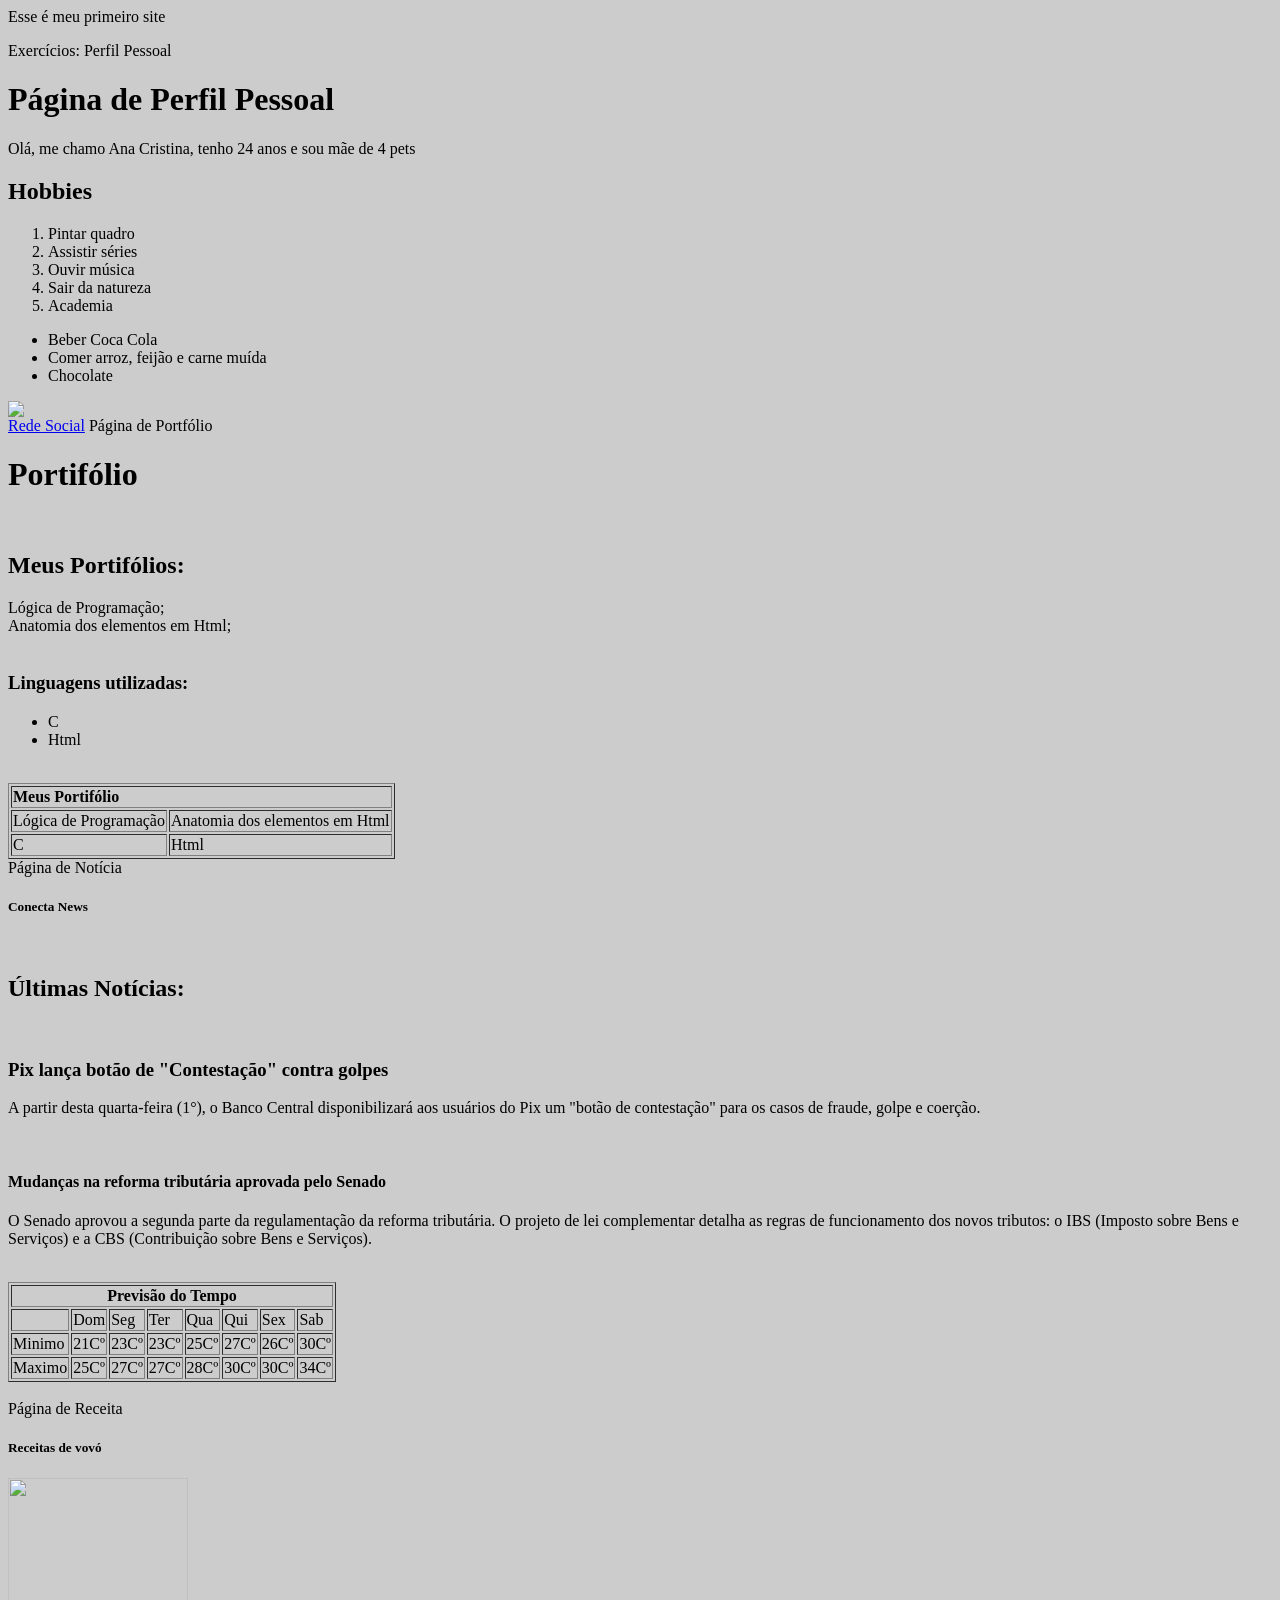
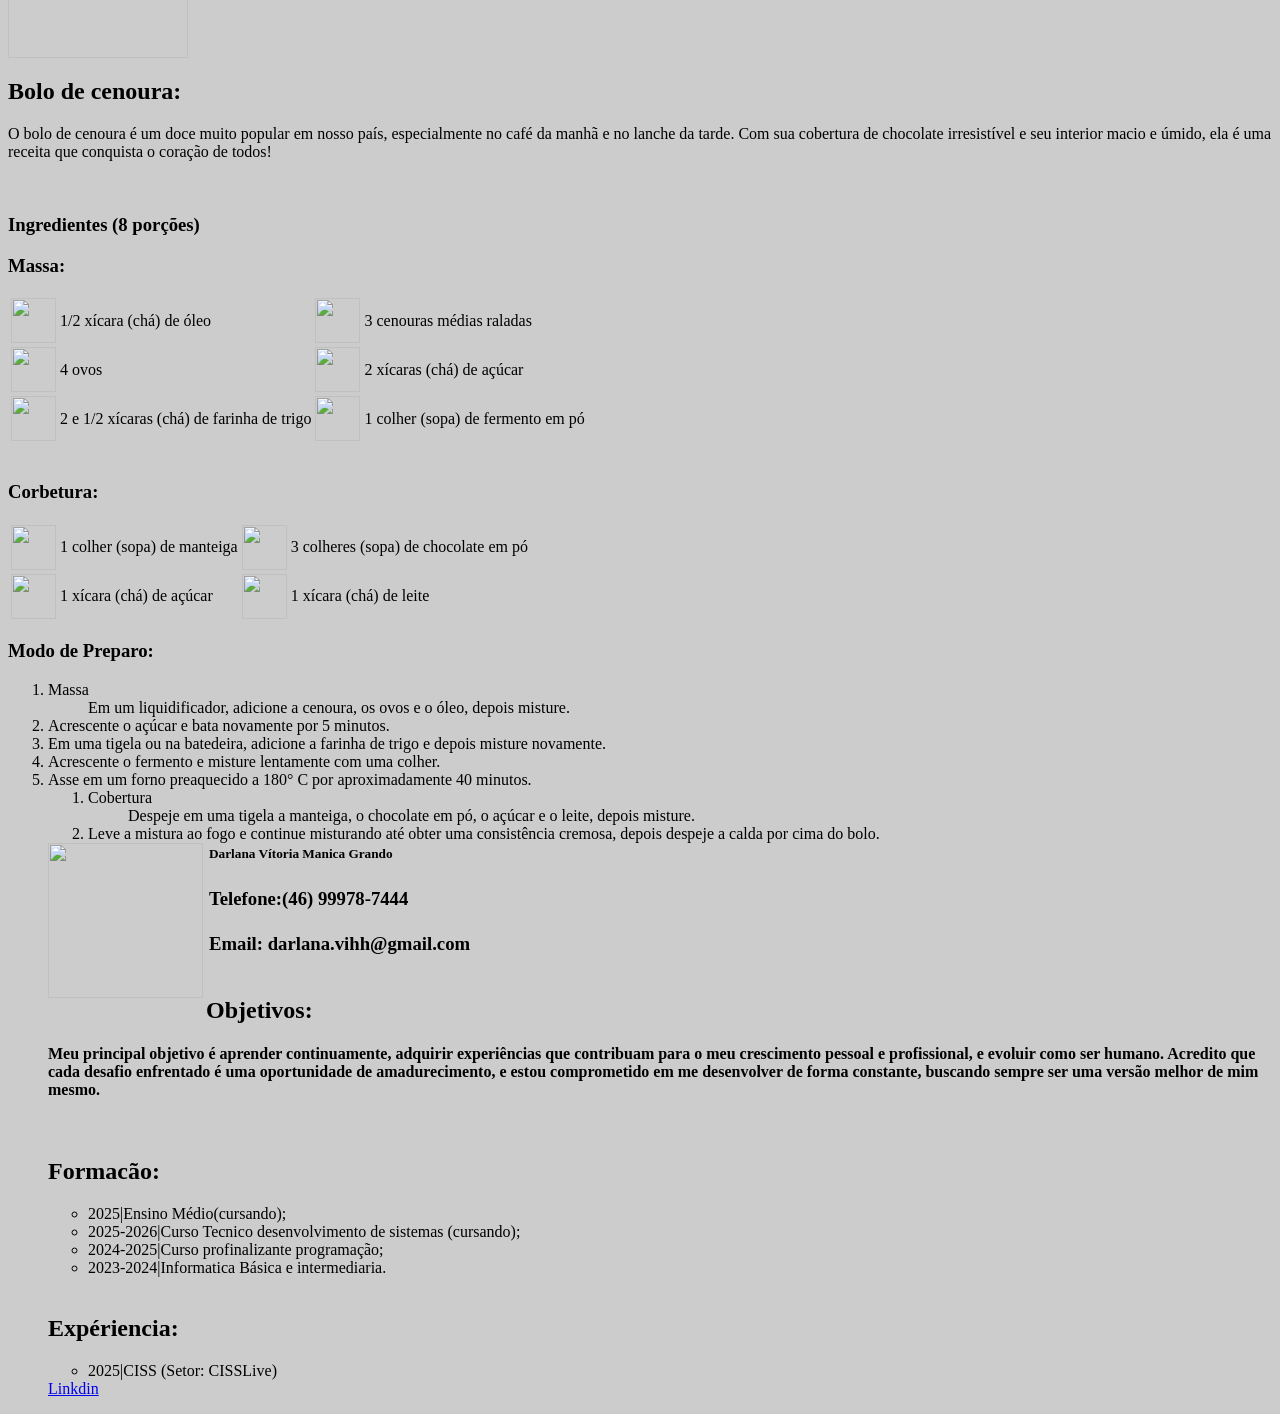
==== index.html @ f63b6d0d "Meu primeiro commit" ====
<!doctype html/>
<html>
	<head>
		<meta charset = "UTF8"/>
		<title> Minha Página </title>
	</head>
	<body>
		<p> Esse é meu primeiro site </p>
	</body>
</html>


Exercícios:

Perfil Pessoal
<!doctype html/>
<html>
	<head>
		<meta charset="UTF8"/>
		<title>Perfil Pessoal</title>
	</head>
	<body>
		<h1>Página de Perfil Pessoal</h1>
		<p>Olá, me chamo Ana Cristina, tenho 24 anos e sou mãe de 4 pets</p>
		<h2>Hobbies</h2>
		<ol>
		  <li>Pintar quadro</li>
		  <li>Assistir séries</li>
		  <li>Ouvir música</li>
		  <li>Sair da natureza</li>
		  <li>Academia</li>
		</ol>
		
		<ul>
			<li>Beber Coca Cola</li>
			<li>Comer arroz, feijão e carne muída</li>
			<li>Chocolate</li>
		</ul>
		
		<img src="luffy.jpg" />
		
		<br/>
		
		<a href="https://www.instagram.com/ana_cris561/">Rede Social</a>
	
	</body>
</html>


Página de Portfólio
<!doctype html/>
<html>
	<head>
		<meta charset="UTF8"/>
		<title>Página de Portifólio</title>
	</head>
	</body>
		<h1>Portifólio</h1>
		</br>
		
		<h2>Meus Portifólios:</h2>
		<section>Lógica de Programação;<section>
		<section>Anatomia dos elementos em Html;<section>
		</br>
		
		<h3>Linguagens utilizadas:</h3>
		<ul>
			<li>C</li>
			<li>Html</li>
		</ul>
		</br>
		
		<table border="1">
			<tr>
				<td colspan="2"><b>Meus Portifólio</b></td>
			</tr>
			
			<tr>
				<td>Lógica de Programação</td>
				<td>Anatomia dos elementos em Html</td>
			</tr>
			
			<tr>
				<td>C</td>
				<td>Html</td>
			</tr>
		</table>
	<body>
</html>	


Página de Notícia
<!doctype html/>
<html>
	<head>
		<meta charset="UTF8"/>
		<title>Página de Notícia</title>
	</head>
	</body>
		<h1>Conecta News</h1>
		<br />
		
		<h2>Últimas Notícias:</h2>
		<br />
		
		<aside><h3>Pix lança botão de "Contestação" contra golpes</h3></aside>
			<article>
				<p>A partir desta quarta-feira (1°), o Banco Central disponibilizará aos usuários 
			do Pix um "botão de contestação" para os casos de fraude,
			golpe e coerção.</p>
			</article>
		<br />
		
		<aside><h4>Mudanças na reforma tributária aprovada pelo Senado</h4></aside>
			<article>
				<p>O Senado aprovou a segunda parte da regulamentação da reforma tributária.
				O projeto de lei complementar detalha as regras de funcionamento dos novos tributos: o IBS (Imposto sobre Bens e Serviços)
				e a CBS (Contribuição sobre Bens e Serviços).</p>
				</article>
		<br />
		
		<table border="1">
			<tr>
				<td colspan="8"><center><b>Previsão do Tempo</b></center></td>
			</tr>
			
			<tr>
				<td> </td>
				<td>Dom</td>
				<td>Seg</td>
				<td>Ter</td>
				<td>Qua</td>
				<td>Qui</td>
				<td>Sex</td>
				<td>Sab</td>
			</tr>
			
			<tr>
				<td>Minimo</td>
				<td>21Cº</td>
				<td>23Cº</td>
				<td>23Cº</td>
				<td>25Cº</td>
				<td>27Cº</td>
				<td>26Cº</td>
				<td>30Cº</td>
			</tr>
			
			<tr>
				<td>Maximo</td>
				<td>25Cº</td>
				<td>27Cº</td>
				<td>27Cº</td>
				<td>28Cº</td>
				<td>30Cº</td>
				<td>30Cº</td>
				<td>34Cº</td>
			</tr>
		</table>
		<br/>
	<body>
</html>	

Página de Receita
<!doctype html/>
<html>
	<head>
		<meta charset="UTF8"/>
		<title>Página de Receitas</title>
	</head>
	</body>
		<h1>Receitas de vovó</h1>
		<img src="vovó.png" heigt="155px" width="180px" />
		<br />
		
		<h2>Bolo de cenoura:</h2>
			<p> O bolo de cenoura é um doce muito popular em nosso país, especialmente no café da manhã e no lanche da tarde.
			Com sua cobertura de chocolate irresistível e seu interior macio e úmido, ela é uma receita que conquista o coração de todos!</p>
		<br/>
		
		<h3>Ingredientes (8 porções)</h3>
		<h3>Massa:</h3>
		<table boder="1">
			<tr>
				<td><img src="óleo.jpg" heigt="30px" width="45px" /></td>
				<td>1/2 xícara (chá) de óleo</td>
				<td><img src="cenora.jpg" heigt="30px" width="45px" /></td>
				<td>3 cenouras médias raladas</td>
			</tr>
			<tr>
				<td><img src="ovo.jpg" heigt="30px" width="45px" /></td>
				<td>4 ovos</td>
				<td><img src="acucar.jpg" heigt="30px" width="45px" /></td>
				<td>2 xícaras (chá) de açúcar</td>
			</tr>
			<tr>
				<td><img src="trigo.jpg" heigt="30px" width="45px" /></td>
				<td>2 e 1/2 xícaras (chá) de
				farinha de trigo</td>
				<td><img src="fermento.jpg" heigt="30px" width="45px" /></td>
				<td>1 colher (sopa) de fermento
				em pó</td>
			</tr>
		</table>
		<br/>
		
		<h3>Corbetura:</h3>
		<table boder="1">
			<tr>
				<td><img src="manteiga.jpg" heigt="30px" width="45px" /></td>
				<td>1 colher (sopa) de manteiga</td>
				<td><img src="choco.jpg" heigt="30px" width="45px" /></td>
				<td>3 colheres (sopa) de chocolate em pó</td>
			</tr>
			<tr>
				<td><img src="acucar.jpg" heigt="30px" width="45px" /></td>
				<td>1 xícara (chá) de açúcar</td>
				<td><img src="leite.jpg" heigt="30px" width="45px" /></td>
				<td>1 xícara (chá) de leite</td>
			</tr>
		</table>
		
		<h3>Modo de Preparo:</h3>
			<ol>
			<li>Massa</li>
			<ul style="list-style:none;">
				<li>Em um liquidificador, adicione a cenoura, os ovos e o óleo, depois misture.</li>
			</ul>
			<li>Acrescente o açúcar e bata novamente por 5 minutos.</li>
			<li>Em uma tigela ou na batedeira, adicione a farinha de trigo e depois misture novamente.</li>
			<li>Acrescente o fermento e misture lentamente com uma colher.</li>
			<li>Asse em um forno preaquecido a 180° C por aproximadamente 40 minutos.</li>
			<ol>
			<li>Cobertura</li>
			<ul style="list-style:none;">
				<li>Despeje em uma tigela a manteiga, o chocolate em pó, o açúcar e o leite, depois misture.</li>
			</ul>
			<li>Leve a mistura ao fogo e continue misturando até obter uma consistência cremosa, depois despeje a calda por cima do bolo.</li>
		</ol>

	<body>
</html>	






<!doctype html/>
<html>
	<head>
		<meta charset="UTF8"/>
		<title>Curricolo Darlanaa</title>
	</head>
	<body bgcolor="#cccccc">
		<header>
		<img src="darlana.jpg" height="155px" width="155px" align="left" />
			<table>
				<tr>
					<td colspan="1"><h1>Darlana Vítoria Manica Grando</h1></td>
				</tr>
				<tr>
					<td colspan="1"><h3>Telefone:(46) 99978-7444</h3></td>
				</tr>
				<tr>
					<td colspan="1"><h3>Email: darlana.vihh@gmail.com</h3></td>
				</tr>
			</table>
		
		</header>
	
		<section>
		<h2> <b>Objetivos:</b></h2>
		<h4> Meu principal objetivo é aprender continuamente, adquirir experiências que contribuam para o meu crescimento pessoal e profissional, e evoluir como ser humano. Acredito que cada desafio enfrentado é uma oportunidade de amadurecimento, e estou comprometido em me desenvolver de forma constante, buscando sempre ser uma versão melhor de mim mesmo.</h4>
		</section>
		
		<br/>
		
		<h2> Formacão:</h2>
		<ul>
			<li>  2025|Ensino Médio(cursando); </li>
			<li>  2025-2026|Curso Tecnico desenvolvimento de sistemas (cursando);  </li>
			<li>  2024-2025|Curso profinalizante programação; </li>
			<li>  2023-2024|Informatica Básica e intermediaria. </li>
		</ul>
	
		<br/>
		
		<h2> Expériencia:</h2>
		<ul>
			<li>  2025|CISS (Setor: CISSLive) </li>
		</ul>
	  
	   <a href="https://www.linkedin.com/authwall?trk=gf&trkInfo=AQG2I41du7_2zgAAAZmiSZO4Bk5m46sR8ZEqh5j32fQesfBuUi337imA7G-194bT20sli3De5d89nYl3bHY6IXe9wfKKwyu7X803NvxjwrjMZko0gFP_0Dg1x3h78mQK_Hhk0TI=&original_referer=https://www.google.com/&sessionRedirect=https%3A%2F%2Fbr.linkedin.com%2Fin%2Fdarlana-grando-468b83355"> Linkdin</li>
	</body>
</html>
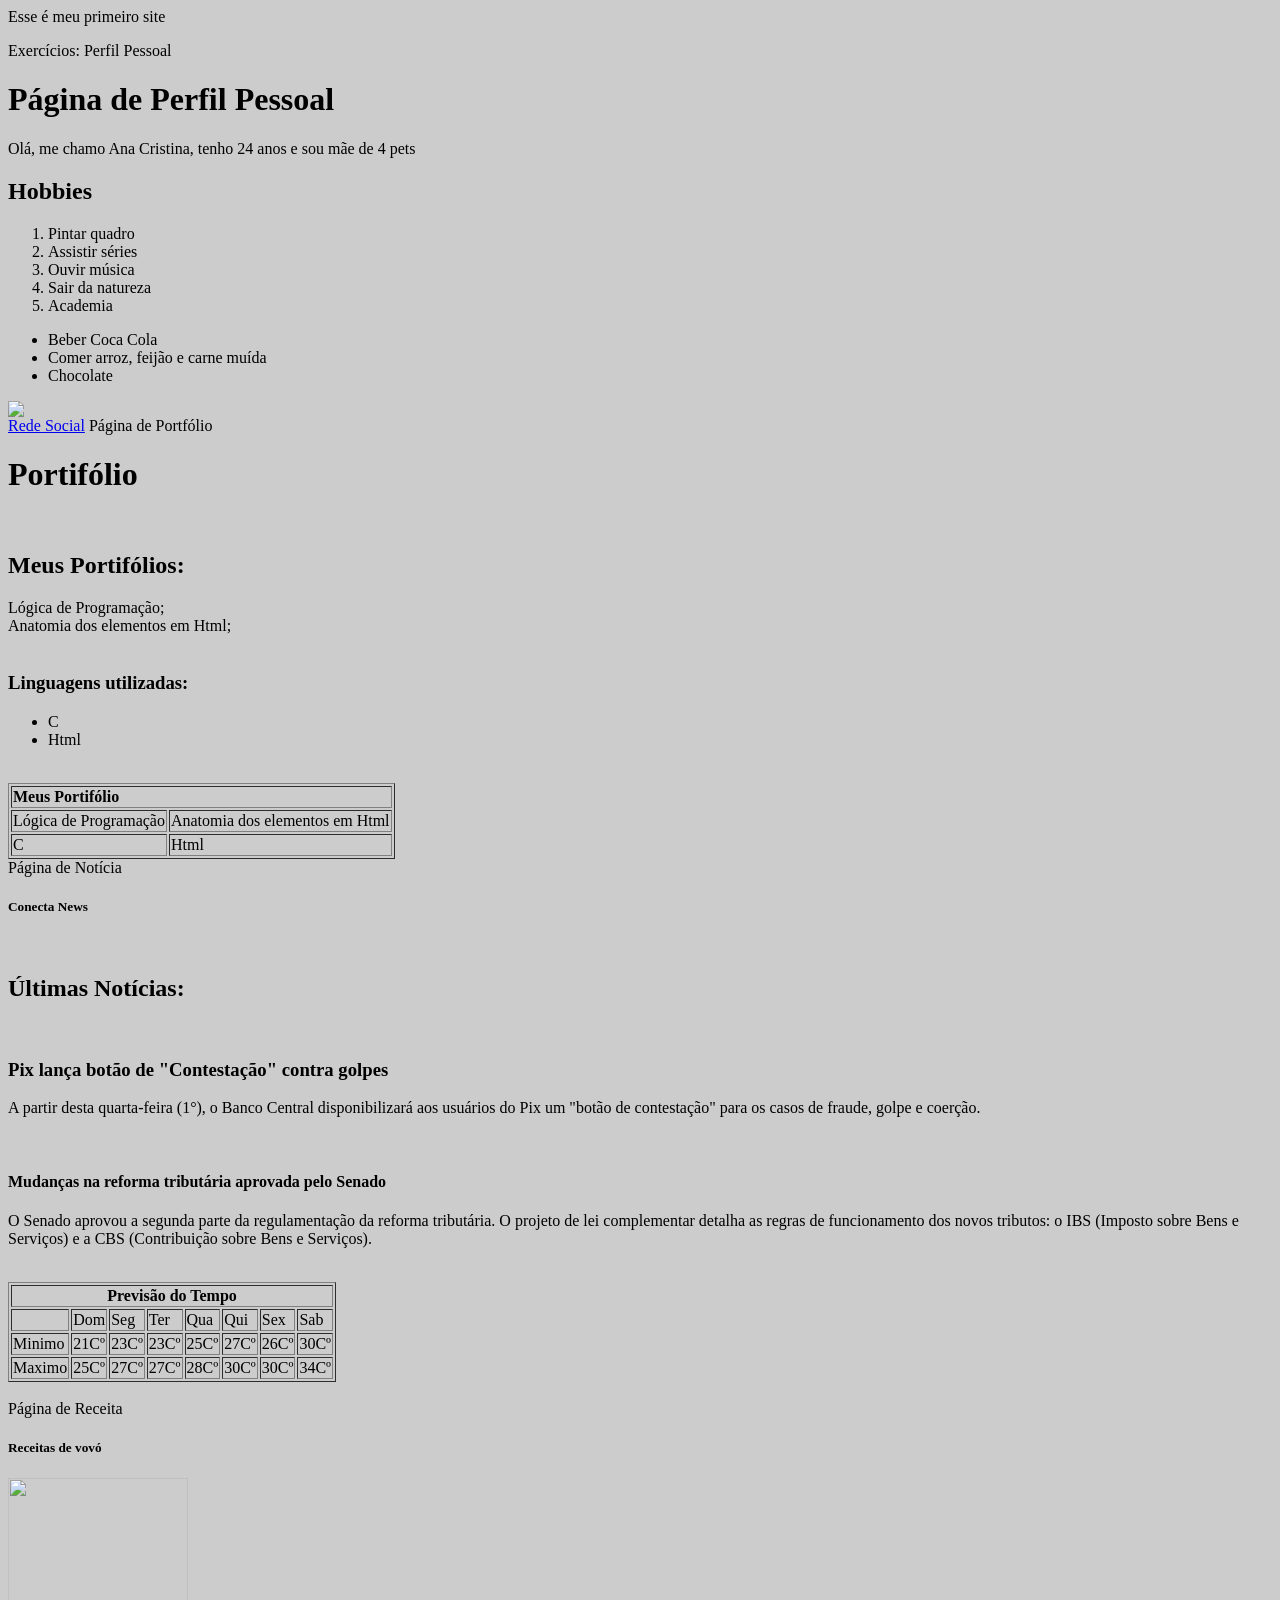
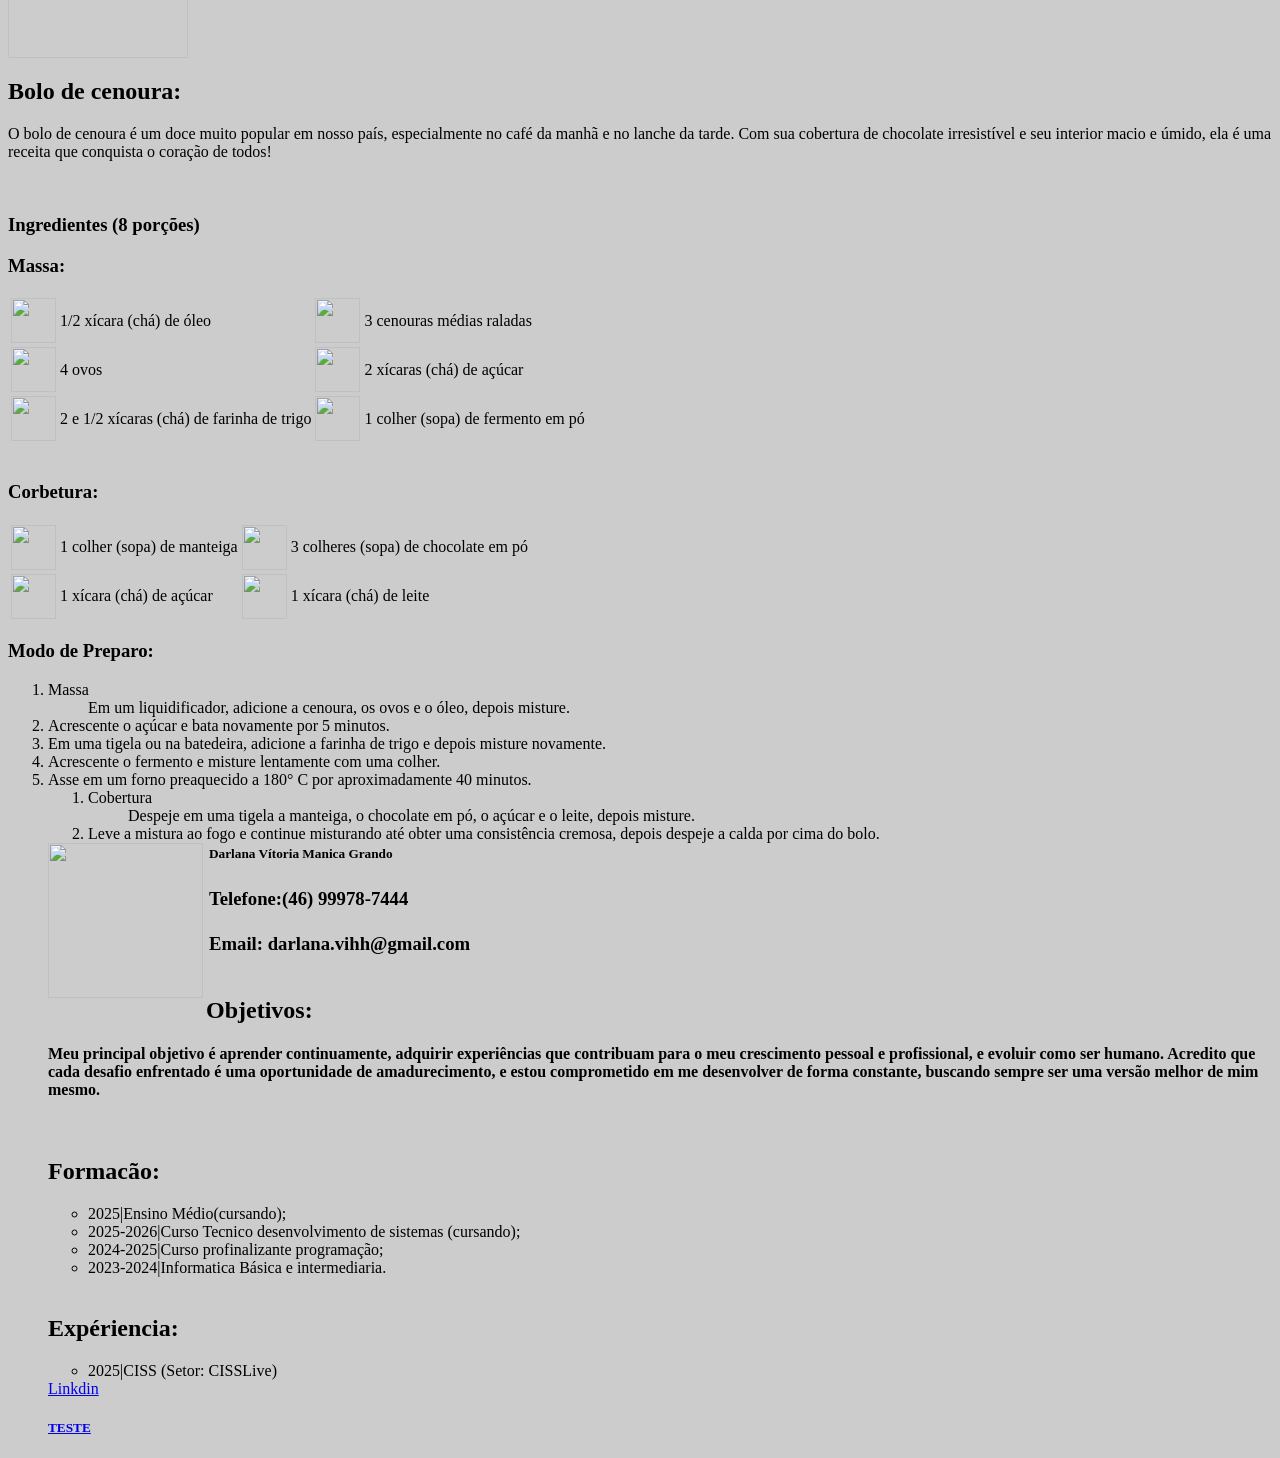
==== commit 5cdb60c4: "pequeno ajuste" ====
--- a/index.html
+++ b/index.html
@@ -292,5 +292,6 @@
 		</ul>
 	  
 	   <a href="https://www.linkedin.com/authwall?trk=gf&trkInfo=AQG2I41du7_2zgAAAZmiSZO4Bk5m46sR8ZEqh5j32fQesfBuUi337imA7G-194bT20sli3De5d89nYl3bHY6IXe9wfKKwyu7X803NvxjwrjMZko0gFP_0Dg1x3h78mQK_Hhk0TI=&original_referer=https://www.google.com/&sessionRedirect=https%3A%2F%2Fbr.linkedin.com%2Fin%2Fdarlana-grando-468b83355"> Linkdin</li>
+	<h1>TESTE</h1>
 	</body>
 </html>
